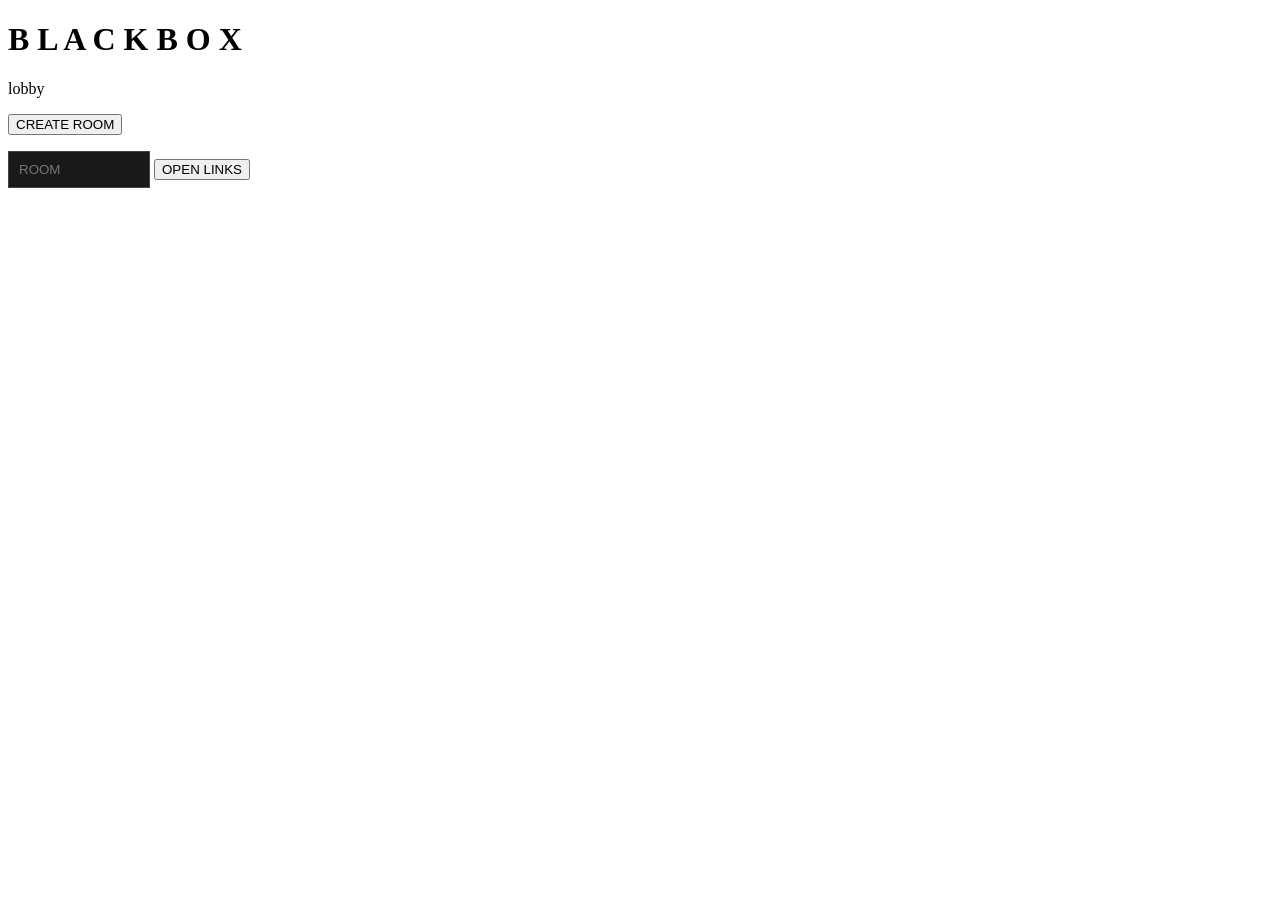
==== client/index.html @ 321357ac "Add role-specific client pages for hands, eyes, book, scope, dispatch" ====
<!doctype html>
<meta charset="utf-8"><title>BLACKBOX</title>
<link rel="stylesheet" href="/common/ui.css">
<h1>B L A C K B O X</h1>
<p id="status">lobby</p>
<button id="make">CREATE ROOM</button>
<div style="margin-top:16px">
  <input id="code" placeholder="ROOM" maxlength="4" style="text-transform:uppercase;background:#191919;color:#e8e4d8;border:1px solid #444;padding:10px;width:120px">
  <button id="go">OPEN LINKS</button>
</div>
<div id="links" style="margin-top:20px;line-height:2"></div>
<script type="module">
const roles = ["hands", "eyes", "book", "scope", "dispatch"];
function render(code) {
  document.getElementById("links").innerHTML =
    "<b>Room " + code + "</b><br>" +
    roles.map(r => '<a style="color:#e8e4d8" href="/' + r + '.html?room=' + code + '&role=' + r + '" target="_blank">' + r.toUpperCase() + '</a>').join("<br>") +
    '<br><a style="color:#e8e4d8" href="/manual/' + code + '" target="_blank">MANUAL (BOOK prints this)</a>';
}
document.getElementById("make").onclick = async () => {
  const j = await (await fetch("/api/room", { method: "POST" })).json();
  document.getElementById("code").value = j.room;
  render(j.room);
};
document.getElementById("go").onclick = () => render(document.getElementById("code").value.toUpperCase());
</script>
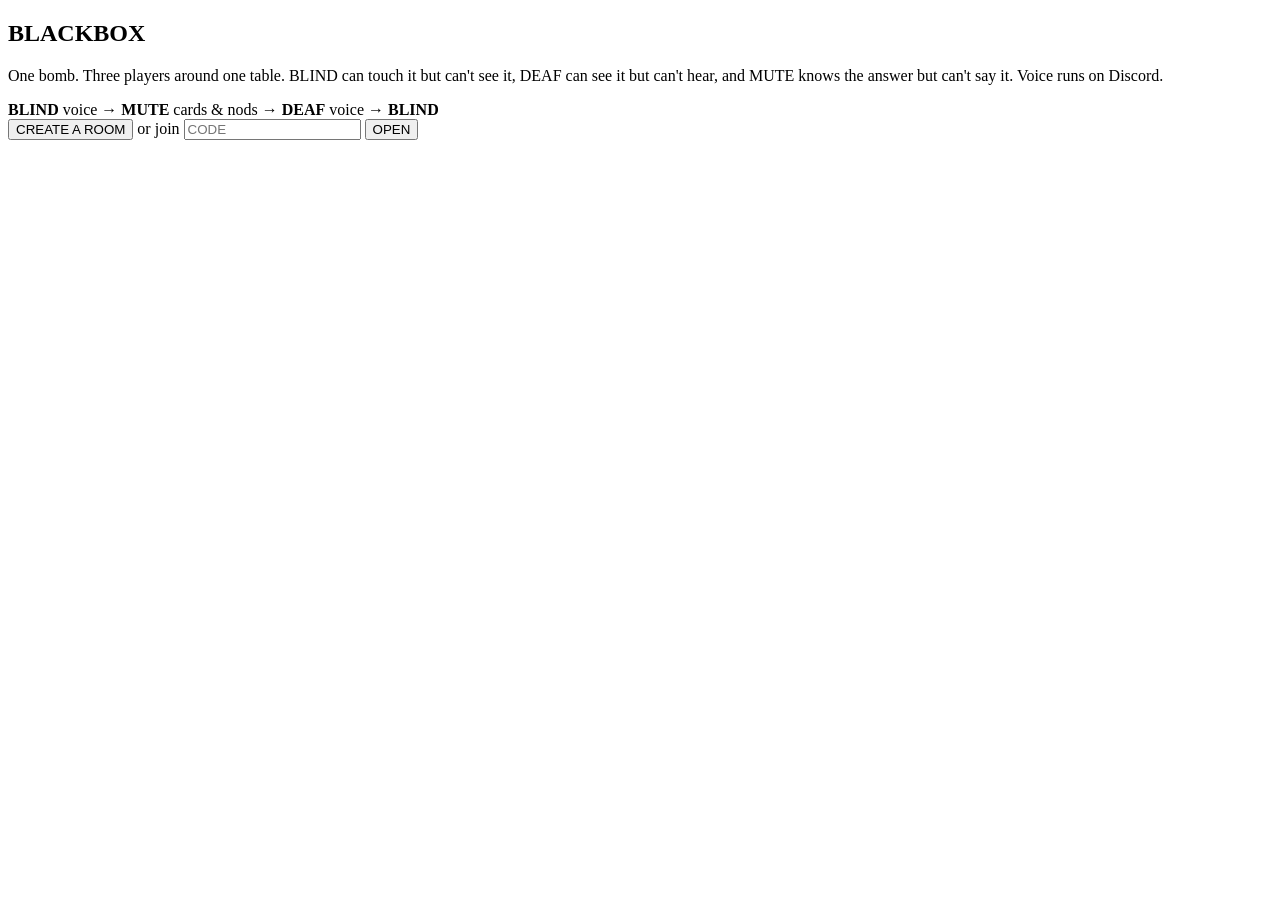
==== commit 6a3d1c1b: "Overhaul the look: a real game screen around a lit, living room Every page was a left-aligned stack " ====
--- a/client/index.html
+++ b/client/index.html
@@ -1,26 +1,131 @@
 <!doctype html>
-<meta charset="utf-8"><title>BLACKBOX</title>
+<html lang="en">
+<meta charset="utf-8">
+<meta name="viewport" content="width=device-width, initial-scale=1">
+<title>BLACKBOX</title>
+<link rel="icon" href="/common/icon.svg">
 <link rel="stylesheet" href="/common/ui.css">
-<h1>B L A C K B O X</h1>
-<p id="status">lobby</p>
-<button id="make">CREATE ROOM</button>
-<div style="margin-top:16px">
-  <input id="code" placeholder="ROOM" maxlength="4" style="text-transform:uppercase;background:#191919;color:#e8e4d8;border:1px solid #444;padding:10px;width:120px">
-  <button id="go">OPEN LINKS</button>
-</div>
-<div id="links" style="margin-top:20px;line-height:2"></div>
+<body>
+<main class="lobby">
+  <section class="hero">
+    <h1>BLACK<span>BOX</span></h1>
+    <p>One bomb. Three players around one table. BLIND can touch it but can't see it, DEAF can see it but can't hear,
+      and MUTE knows the answer but can't say it. Voice runs on Discord.</p>
+    <div class="ring">
+      <b style="background:var(--c-blind)">BLIND</b> voice &rarr;
+      <b style="background:var(--c-mute)">MUTE</b> cards &amp; nods &rarr;
+      <b style="background:var(--c-deaf)">DEAF</b> voice &rarr;
+      <b style="background:var(--c-blind)">BLIND</b>
+    </div>
+    <div class="join">
+      <button class="btn-primary" id="make">CREATE A ROOM</button>
+      <span class="or">or join</span>
+      <input id="code" placeholder="CODE" maxlength="4" autocomplete="off" spellcheck="false" aria-label="Room code">
+      <button id="go">OPEN</button>
+    </div>
+    <div class="error-line" id="err"></div>
+  </section>
+  <section id="room" hidden>
+    <div class="room-head">
+      <h2>ROOM</h2><span class="code" id="roomcode"></span>
+      <button class="btn-quiet" id="copyAll">COPY ALL LINKS</button>
+      <span class="note">Send each friend their seat's link.</span>
+    </div>
+    <div class="role-cards" id="cards"></div>
+    <div class="lobby-foot">
+      <a id="manualLink" target="_blank" rel="noopener">The manual (MUTE reads this in-game) &#8599;</a>
+      <span>Optional seats can stay empty. MUTE arms the bomb once BLIND, DEAF and MUTE are in.</span>
+    </div>
+  </section>
+</main>
 <script type="module">
-const roles = ["hands", "eyes", "book", "scope", "dispatch"];
-function render(code) {
-  document.getElementById("links").innerHTML =
-    "<b>Room " + code + "</b><br>" +
-    roles.map(r => '<a style="color:#e8e4d8" href="/' + r + '.html?room=' + code + '&role=' + r + '" target="_blank">' + r.toUpperCase() + '</a>').join("<br>") +
-    '<br><a style="color:#e8e4d8" href="/manual/' + code + '" target="_blank">MANUAL (BOOK prints this)</a>';
+import { DISPLAY_NAME } from "/common/roster.js";
+const SEATS = [
+  { role: "blind", required: true, discord: "Voice on", what: "The only one who can touch the bomb. Feels each part, describes it, holds to act." },
+  { role: "deaf", required: true, discord: "Deafened", what: "Sees every colour, number and light - but hears nothing. Talks to BLIND." },
+  { role: "mute", required: true, discord: "Muted", what: "Hears everyone and holds the manual. Can only nod, shake, point and flash cards." },
+  { role: "scope", required: false, discord: "Muted", what: "Sees the internal wiring only. Listens in." },
+  { role: "dispatch", required: false, discord: "Voice on", what: "Sees the timer, strikes and alarms - nothing inside. Talks to BLIND." },
+];
+const $ = id => document.getElementById(id);
+const seatUrl = (code, role) => location.origin + "/" + role + ".html?room=" + code + "&role=" + role;
+let code = null, pollTimer = null;
+
+async function copy(text, btn) {
+  try { await navigator.clipboard.writeText(text); }
+  catch (e) {
+    // Plain-http LAN hosts have no async clipboard; fall back to a selection.
+    const t = document.createElement("textarea");
+    t.value = text; document.body.appendChild(t); t.select(); document.execCommand("copy"); t.remove();
+  }
+  const was = btn.textContent;
+  btn.textContent = "COPIED \u2713";
+  setTimeout(() => { btn.textContent = was; }, 1200);
 }
-document.getElementById("make").onclick = async () => {
+
+function buildCards() {
+  $("cards").innerHTML = "";
+  for (const s of SEATS) {
+    const card = document.createElement("div");
+    card.className = "role-card";
+    card.style.setProperty("--c", "var(--c-" + s.role + ")");
+    card.innerHTML = '<span class="tag">' + (s.required ? "REQUIRED" : "OPTIONAL") + "</span><h3>" + DISPLAY_NAME[s.role] + "</h3>" +
+      '<div class="discord">Discord: <b>' + s.discord + '</b></div><div class="what">' + s.what + "</div>" +
+      '<div class="state open">\u25CB OPEN</div><div class="row"><a class="btn btn-primary" target="_blank" rel="noopener">TAKE SEAT</a>' +
+      '<button class="btn-quiet">COPY LINK</button></div>';
+    card.querySelector("a").href = seatUrl(code, s.role);
+    card.querySelector("button").onclick = e => copy(seatUrl(code, s.role), e.currentTarget);
+    card.dataset.role = s.role;
+    $("cards").appendChild(card);
+  }
+}
+
+// T13: roster metadata only (never bomb state), polled so the host can
+// watch seats fill without this page holding a websocket of its own.
+function paintRoster(roster) {
+  for (const r of roster) {
+    const card = $("cards").querySelector('[data-role="' + r.role + '"]');
+    if (!card) continue;
+    const st = card.querySelector(".state");
+    st.className = "state " + (!r.connected ? "open" : r.ready ? "ready" : "taken");
+    st.textContent = !r.connected ? "\u25CB OPEN" : r.ready ? "\u2713 READY" : "\u25CF TAKEN";
+    card.classList.toggle("taken", r.connected);
+    const link = card.querySelector("a");
+    link.textContent = r.connected ? "TAKEN" : "TAKE SEAT";
+    link.classList.toggle("btn-primary", !r.connected);
+    link.classList.toggle("btn-quiet", r.connected);
+  }
+}
+
+async function poll() {
+  try {
+    const j = await (await fetch("/api/room/" + code)).json();
+    if (j.error) { $("err").textContent = "No room " + code + " on this server."; return; }
+    $("err").textContent = "";
+    paintRoster(j.roster);
+  } catch (e) { /* transient hiccup - the next poll retries */ }
+}
+
+function open(c) {
+  code = c.toUpperCase();
+  if (!/^[A-Z]{4}$/.test(code)) { $("err").textContent = "Room codes are four letters."; return; }
+  history.replaceState(null, "", "#" + code);
+  $("roomcode").textContent = code;
+  $("manualLink").href = "/manual/" + code;
+  $("room").hidden = false;
+  buildCards();
+  clearInterval(pollTimer);
+  poll();
+  pollTimer = setInterval(poll, 1500);
+}
+
+$("make").onclick = async () => {
   const j = await (await fetch("/api/room", { method: "POST" })).json();
-  document.getElementById("code").value = j.room;
-  render(j.room);
+  $("code").value = j.room;
+  open(j.room);
 };
-document.getElementById("go").onclick = () => render(document.getElementById("code").value.toUpperCase());
+$("go").onclick = () => open($("code").value);
+$("code").addEventListener("keydown", e => { if (e.key === "Enter") open($("code").value); });
+$("copyAll").onclick = e => copy(SEATS.map(s => DISPLAY_NAME[s.role] + ": " + seatUrl(code, s.role)).join("\n"), e.currentTarget);
+if (location.hash.length === 5) { $("code").value = location.hash.slice(1); open(location.hash.slice(1)); }
 </script>
